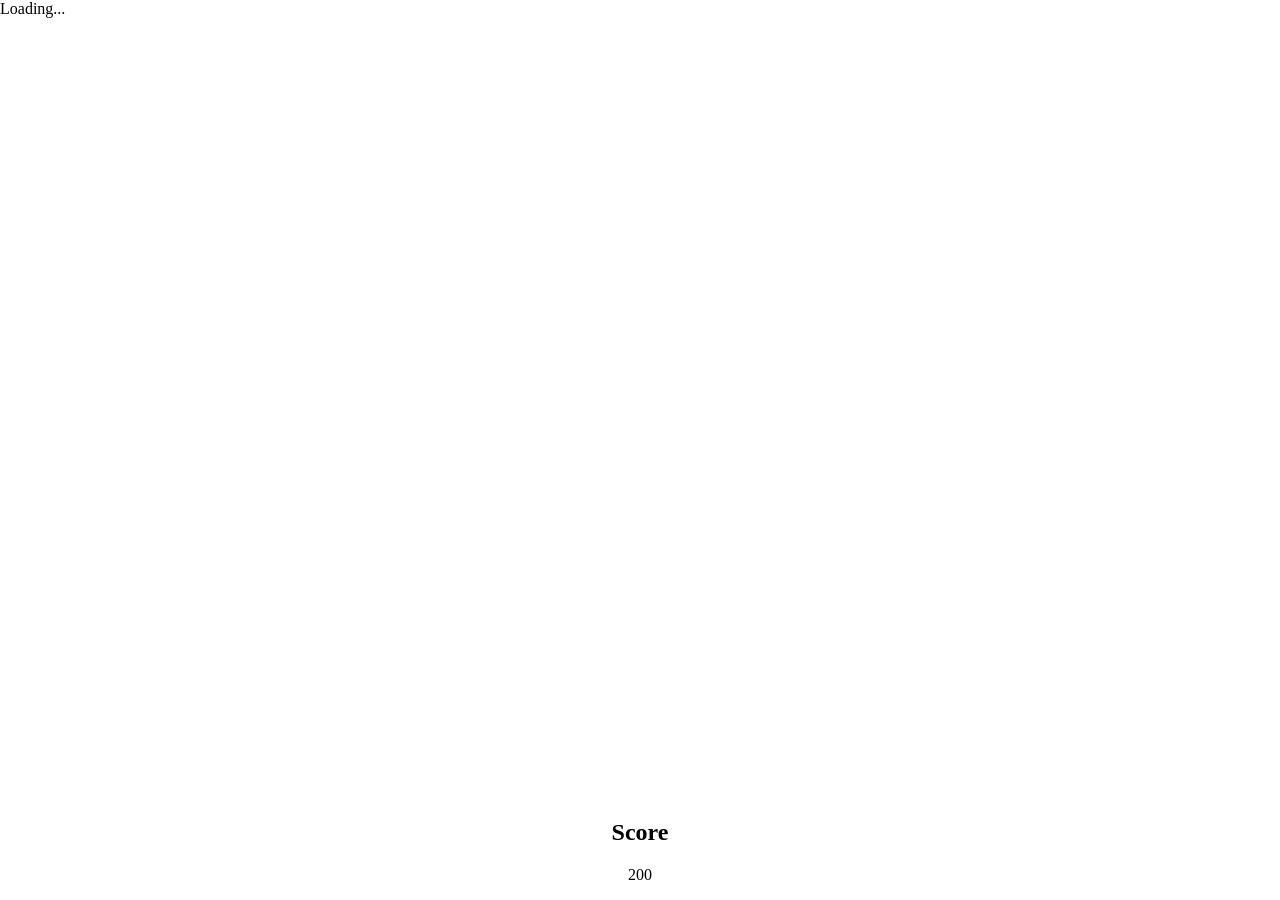
==== assignments/mod-jam/index.html @ d6ffdff9 "Added some better animations between start and game" ====
<!DOCTYPE html>
<html>

<head>
  <meta charset="utf-8">
  <meta name="viewport" width=device-width, initial-scale=1.0, maximum-scale=1.0, user-scalable=0>

  <title>Sorella</title>

  <!-- CSS stylesheet(s) -->
  <link rel="stylesheet" type="text/css" href="css/style.css" />

  <!-- Library script(s) -->

  <!-- p5.min.js is the main p5 library -->
  <script src="js/libraries/p5.min.js"></script>
  <!-- p5.sound.min.js allows us to use sound -->
  <script src="js/libraries/p5.sound.min.js"></script>

  <!-- My script(s) -->

  <script src="js/hunter.js"></script>
  <script src="js/allDrawings.js"></script>
  <script src="js/script.js"></script>
</head>

<body>
  <div class="scoreboard">
    <p id="ghostInfo"></p>
  </div>

  <div class="lostScoreboard">
    <p id="lostGhostInfo"></p>
  </div>

  <div class="mainScore">
    <h2>Score</h2>
    <p id="currentScore">200</p>
  </div>
  <!-- HTML would go here if needed. -->
</body>

</html>
---- assignments/mod-jam/css/style.css ----
/*********************************************

Here is a description of any special CSS used.
In this case it's just padding and margin to 0
and then centring the canvas (and anything else)
using the CSS Grid.

Also hides overflow.

**********************************************/

body {
  padding: 0;
  margin: 0;
  display: grid; /* Set up the grid and justify/align to center */
  justify-content: center;
  align-content: center;
  height: 100vh; /* Body is the height of the viewport */
  overflow: hidden; /* Hide anything that goes off the window size */
}

.scoreboard
{
  position: absolute;
  top: 0;
  left: 2%; 
  margin-inline: auto; 
  width: fit-content;
  text-align: center;
}

.lostScoreboard
{
  position: absolute;
  top: 0;
  right: 2%; 
  margin-inline: auto; 
  width: fit-content;
  text-align: center;
}



.mainScore
{
  position: absolute;
  bottom: 0;
  left: 0; 
  right: 0; 
  margin-inline: auto; 
  width: fit-content;
  text-align: center;
}
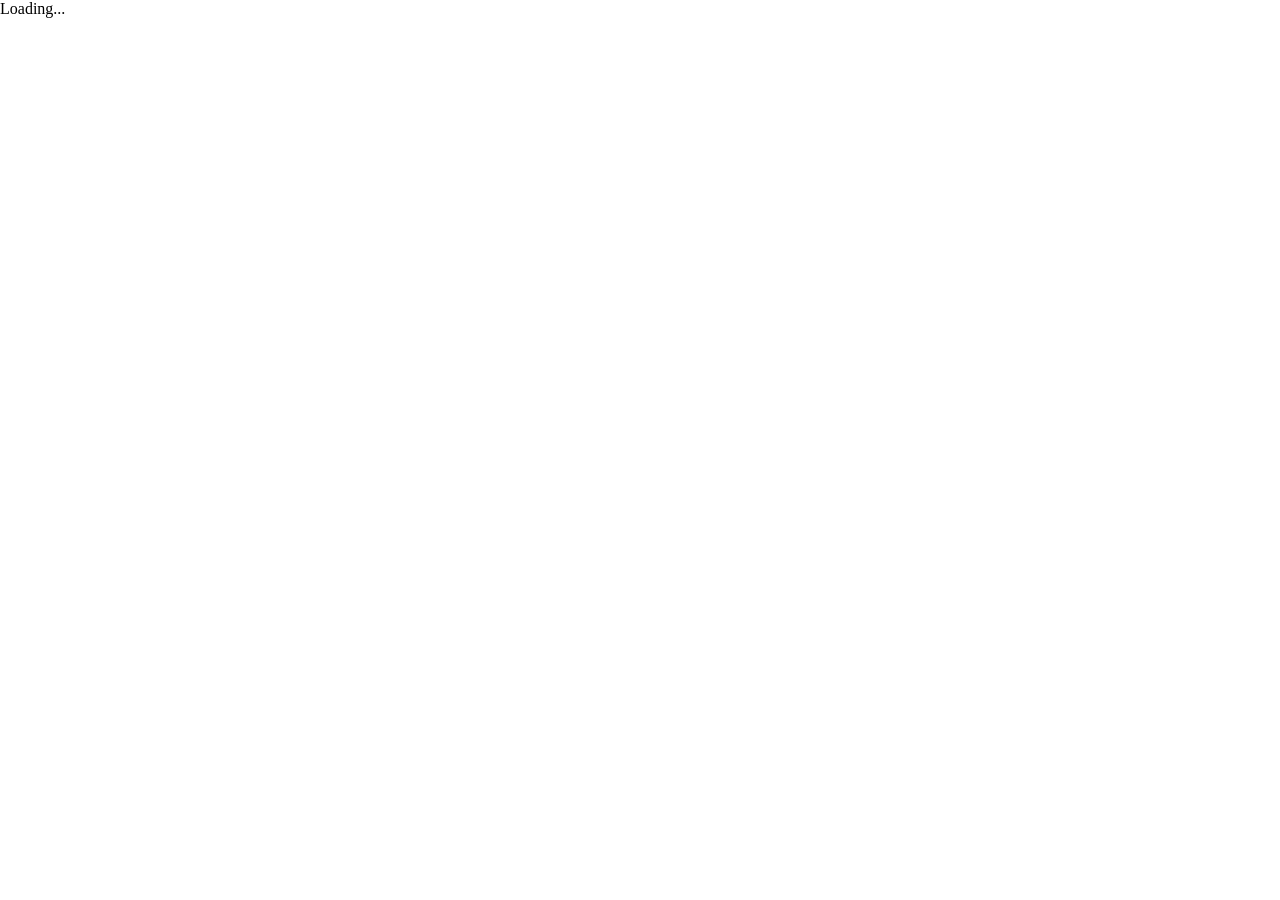
==== commit df2a294a: "Gave the UI a face lift with some stats" ====
--- a/assignments/mod-jam/index.html
+++ b/assignments/mod-jam/index.html
@@ -22,21 +22,11 @@
   <script src="js/hunter.js"></script>
   <script src="js/allDrawings.js"></script>
   <script src="js/script.js"></script>
+  <script src="js/endScript.js"></script>
+  <script src="js/scoreboard.js"></script>
 </head>
 
 <body>
-  <div class="scoreboard">
-    <p id="ghostInfo"></p>
-  </div>
-
-  <div class="lostScoreboard">
-    <p id="lostGhostInfo"></p>
-  </div>
-
-  <div class="mainScore">
-    <h2>Score</h2>
-    <p id="currentScore">200</p>
-  </div>
   <!-- HTML would go here if needed. -->
 </body>
 
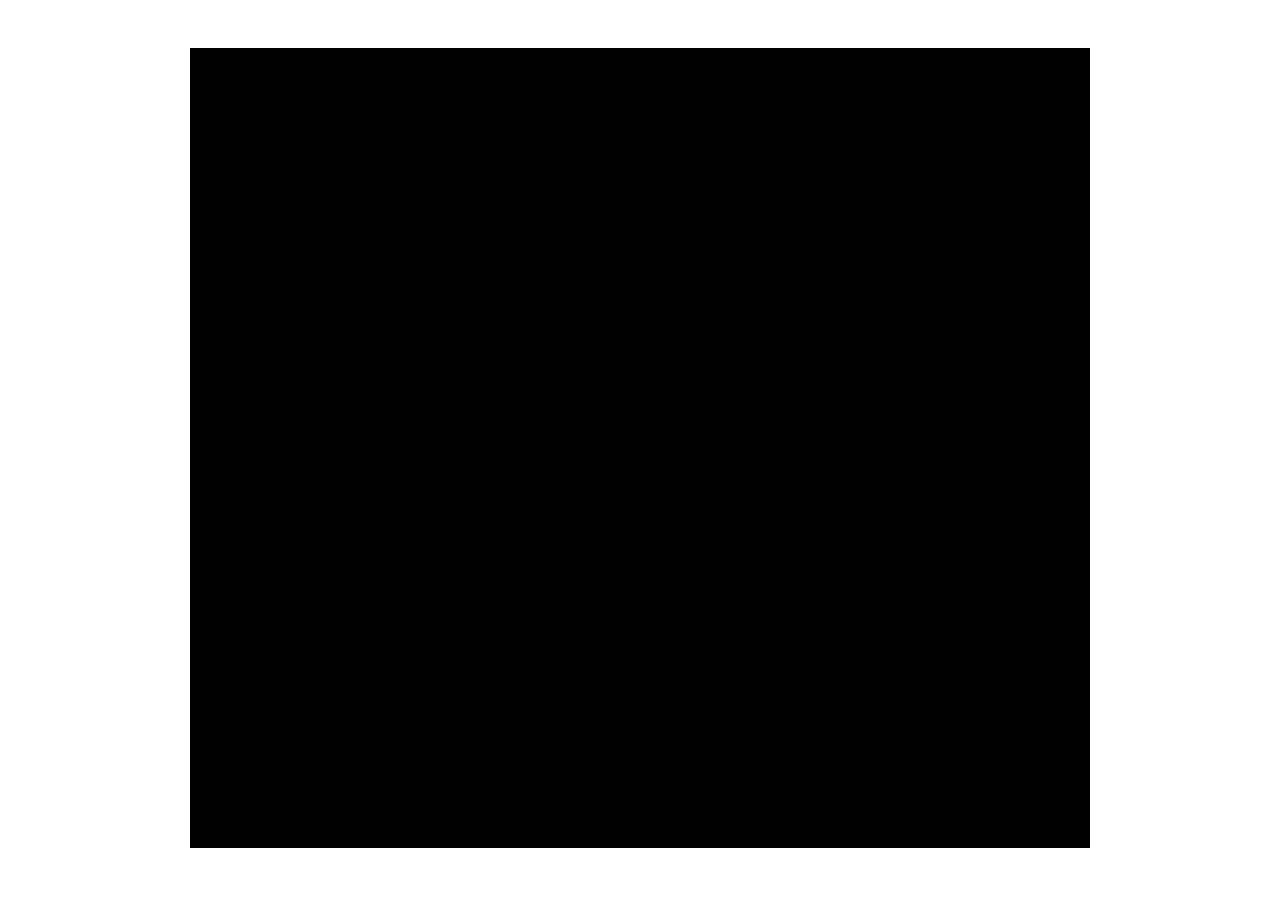
==== commit 6d0c978d: "Started the commenting and split the massive script.js into chunks" ====
--- a/assignments/mod-jam/index.html
+++ b/assignments/mod-jam/index.html
@@ -19,11 +19,22 @@
 
   <!-- My script(s) -->
 
+  <script src="js/constants.js"></script>
+  <script src="js/coopEndings.js"></script>
   <script src="js/hunter.js"></script>
   <script src="js/allDrawings.js"></script>
-  <script src="js/script.js"></script>
+  <script src="js/startScript.js"></script>
   <script src="js/endScript.js"></script>
   <script src="js/scoreboard.js"></script>
+  <script src="js/ghost.js"></script>
+
+  <script src="js/scenes/instructions.js"></script>
+  <script src="js/scenes/options.js"></script>
+  <script src="js/scenes/play.js"></script>
+  <script src="js/scenes/over.js"></script>
+  <script src="js/scenes/win.js"></script>
+
+  <script src="js/script.js"></script>
 </head>
 
 <body>
